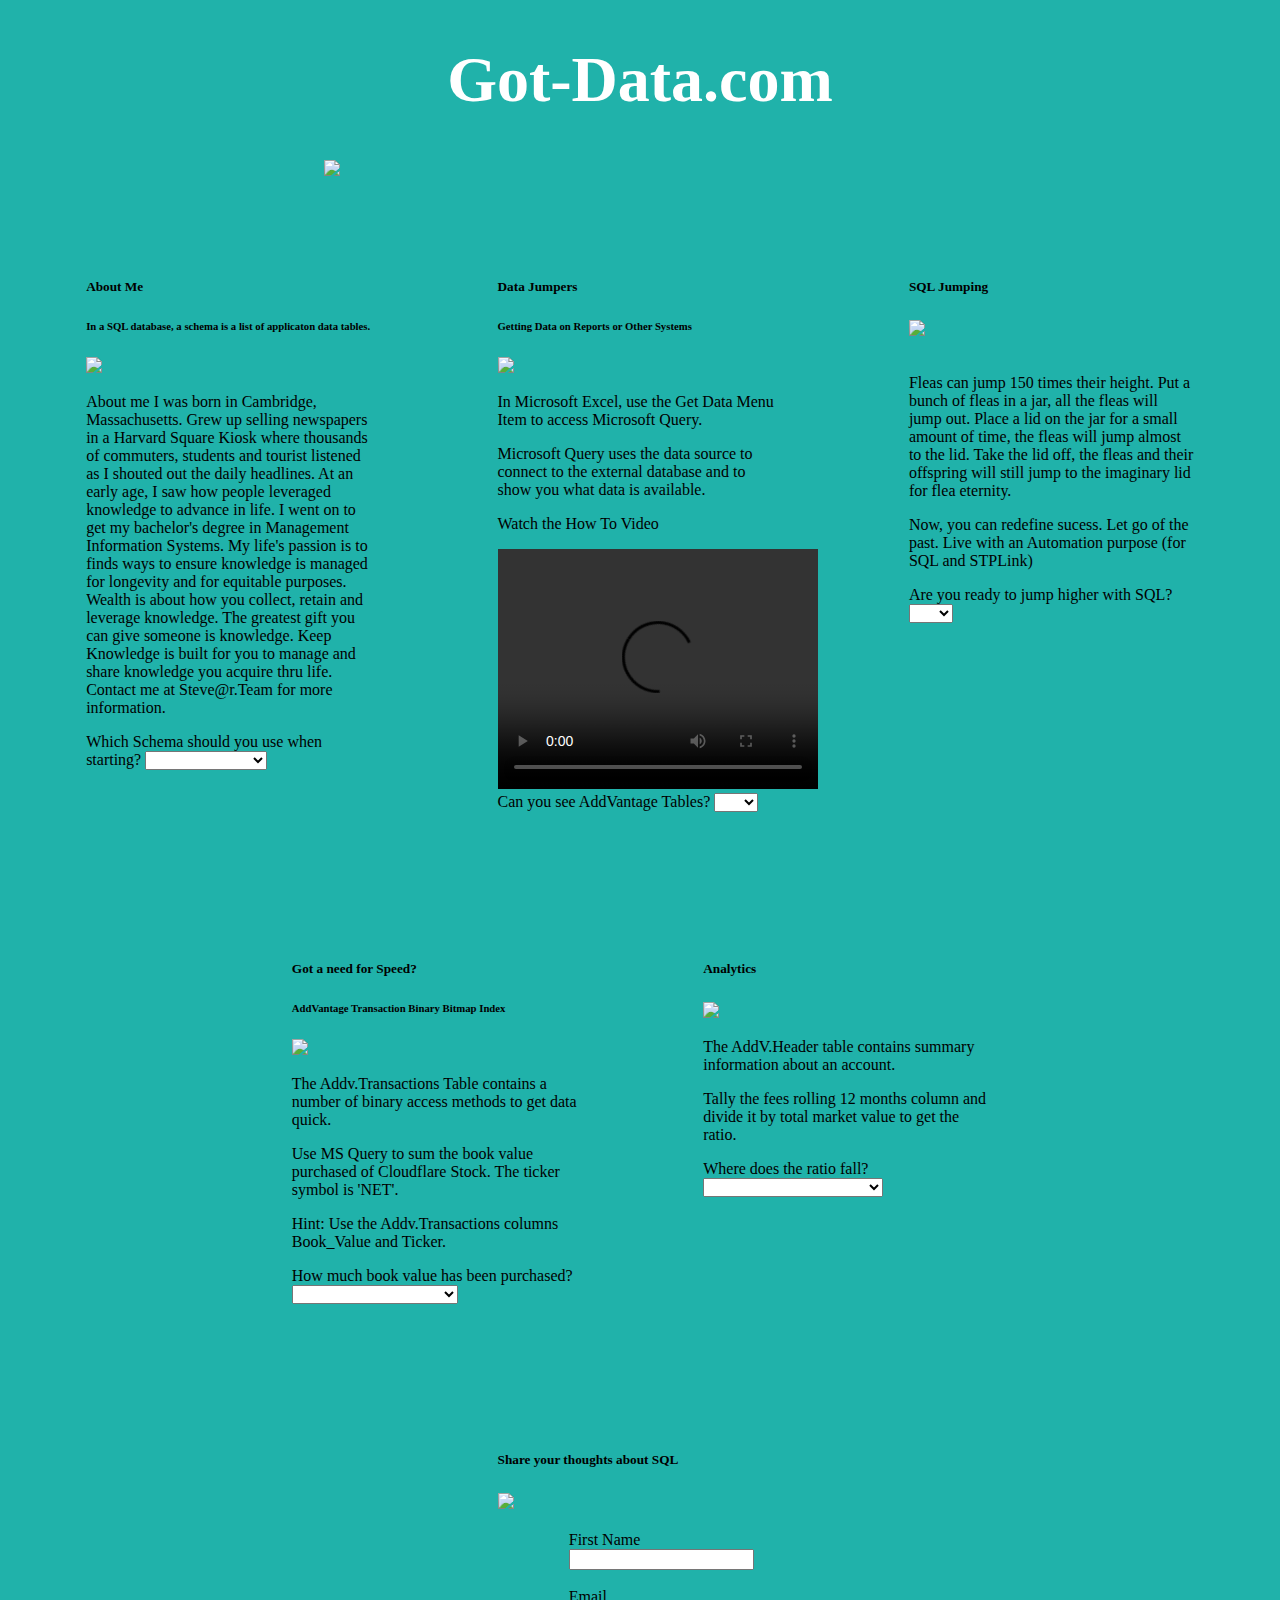
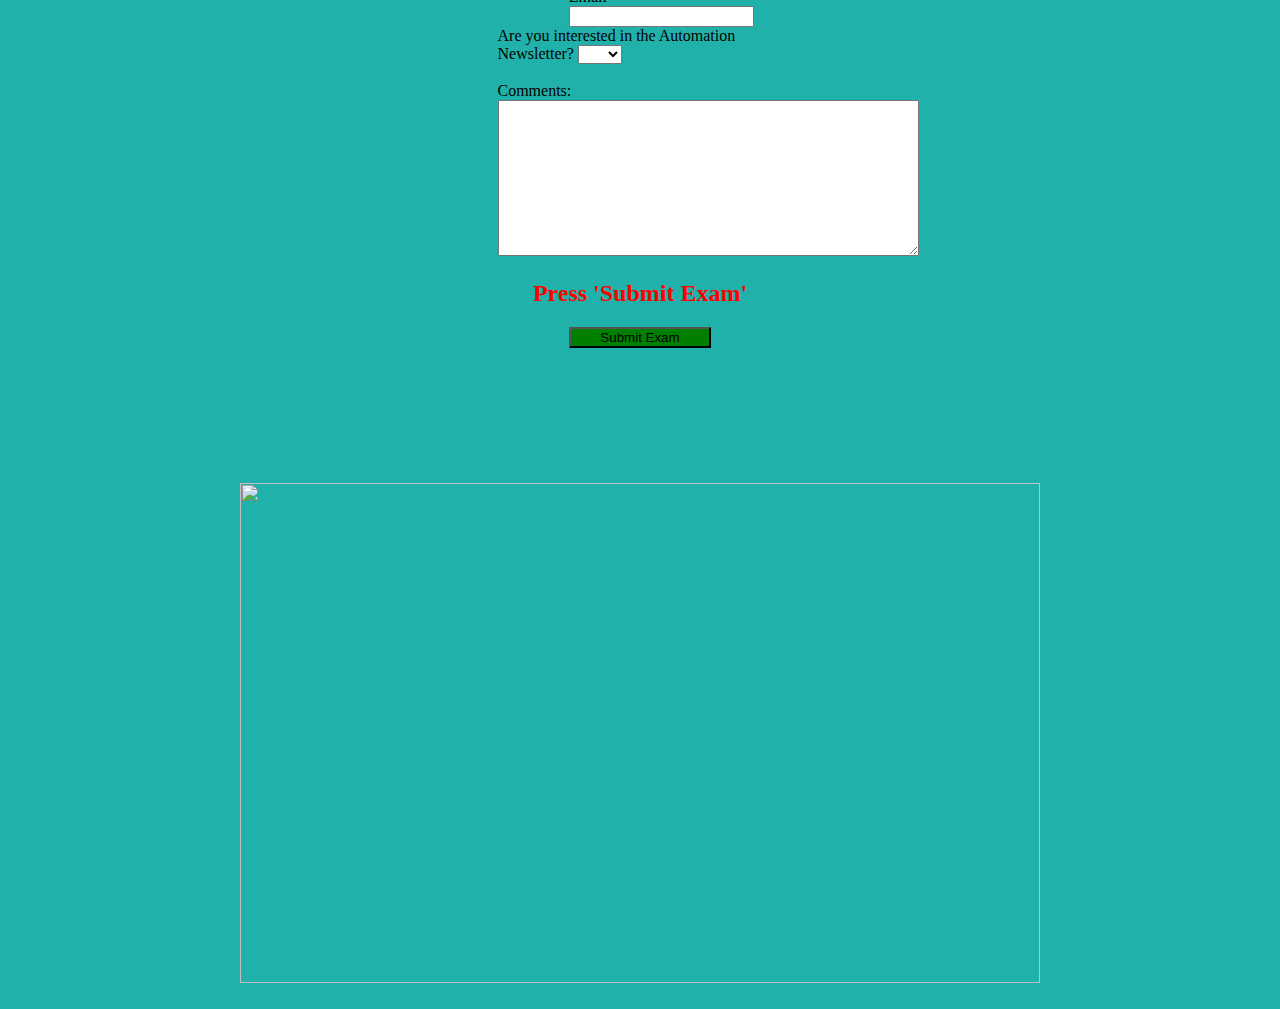
==== Public/about.html @ 65894957 "about page" ====
<!doctype html>
<html lang="en">
<head>
    <meta charset="utf8">
    <title>About Got-Data.com</title>
    <meta name="theme-color" content="#d86300">
    <meta name="mobile-web-app-capable" content="yes">
    <meta name="apple-mobile-web-app-capable" content="yes">
    <meta name="viewport" content="width=device-width,initial-scale=1">
    <link rel="icon" type="image/png" href="https://h8nw38w4.tinifycdn.com/Images/xfavoricon.png">
    <link rel="stylesheet" href="https://kendo.cdn.telerik.com/2022.3.1109/styles/kendo.default-ocean-blue.min.css">
    <link href="https://kendo.cdn.telerik.com/2021.2.511/styles/kendo.bootstrap-v4.min.css" rel="stylesheet" type="text/css" />
    <link rel="stylesheet" href="https://kendo.cdn.telerik.com/2022.3.1109/styles/kendo.default-main.min.css">
    <link rel="stylesheet" href="https://kendo.cdn.telerik.com/2022.3.1109/styles/kendo.default.mobile.min.css">
    <script src="https://kendo.cdn.telerik.com/2022.3.1109/js/jquery.min.js"></script>
    <script src="https://kendo.cdn.telerik.com/2022.3.1109/js/kendo.all.min.js"></script>
    <script src="https://kendo.cdn.telerik.com/2022.3.1109/mjs/kendo.all.js" type="module"></script> <!-- Include all Kendo UI modules. -->
    <script src="https://kendo.cdn.telerik.com/2022.3.1109/js/jszip.min.js"></script>
    <script src="https://kendo.cdn.telerik.com/2022.3.1109/js/kendo.all.min.js"></script>
    <script src="https://kendo.cdn.telerik.com/2022.3.1109/mjs/kendo.grid.js" type="module"></script>
    <style>
        img {
          width: 100%;
          height: auto;
        }
        .imgcenter {
            display: block;
            margin-left: auto;
            margin-right: auto;
            width: 100%;
            }
      </style>

</head>
<body style="background-color:lightseagreen;">
    <div class="center">
        <h1 style="color:white; font-size:400%">Got-Data.com</h1>
        <img class="imgcenter" src="https://imagedelivery.net/DlZsjGDjyacHKV6POlheIA/5b6d0cae-428f-4a8f-dcf3-3fbb91b21c00/Mobile">
    </div>
    <br />
    <form method="POST" action="/api/submit">
        <div class="cards-container">
            <div class="k-card">
                <div class="k-card-header">
                    <h5 class="k-card-title">About Me</h5>
                    <h6 class="k-card-subtitle">In a SQL database, a schema is a list of applicaton data tables.</h6>
                </div>
                <img class="k-card-image" src="https://h8nw38w4.tinifycdn.com/Images/KnowledgePhoto.png" />

                <div class="k-card-body">
                    <p>

                        About me

                        I was born in Cambridge, Massachusetts. Grew up selling newspapers in a Harvard Square Kiosk where thousands of commuters, students and tourist listened as I shouted out the daily headlines. At an early age, I saw how people leveraged knowledge to advance in life.

                        I went on to get my bachelor's degree in Management Information Systems. My life's passion is to finds ways to ensure knowledge is managed for longevity and for equitable purposes.

                        Wealth is about how you collect, retain and leverage knowledge. The greatest gift you can give someone is knowledge. Keep Knowledge is built for you to manage and share knowledge you acquire thru life. Contact me at Steve@r.Team for more information.
                    </p>
                    <p>
                    </p>
                    <p>
                </div>
                <div class="k-card-actions k-card-actions-stretched">
                    <span class="k-card-action">
                        <div class="input">
                            <label for="schema">Which Schema should you use when starting?</label>
                            <select id="schema" name="schema">
                                <option hidden disabled selected value></option>
                                <option value="VHD">Varsity Hot Dogs</option>
                                <option value="Digital SQL">Digital SQL</option>
                                <option value="AddV">AddV</option>
                                <option value="Venmo">Venmo</option>

                            </select>
                        </div>
                    </span>

                </div>
            </div>
            <div class="k-card">
                <div class="k-card-header">
                    <h5 class="k-card-title">Data Jumpers</h5>
                    <h6 class="k-card-subtitle">Getting Data on Reports or Other Systems</h6>
                </div>
                <img class="k-card-image" src="https://h8nw38w4.tinifycdn.com/Images/DataJumperseasy.jpeg" />
                <div class="k-card-body">
                    <p>In Microsoft Excel, use the Get Data Menu Item to access Microsoft Query. </p>
                    <p>Microsoft Query uses the data source to connect to the external database and to show you what data is available. <p />
                    <p>Watch the How To Video</p>
                    <video width="320" height="240" controls>
                        <source src="https://f001.backblazeb2.com/file/kImages/IntroData1.mp4" type="video/mp4">
                        Your browser does not support the video tag.
                    </video>
                </div>
                <div class="k-card-actions k-card-actions-stretched">
                    <span class="k-card-action">
                        <div class="input">
                            <label for="seetables">Can you see AddVantage Tables?</label>
                            <select id="seetables" name="seetables">
                                <option hidden disabled selected value></option>
                                <option value="Yes">Yes</option>
                                <option value="No">No</option>

                            </select>
                        </div>
                    </span>

                </div>
            </div>
            <div class="k-card">
                <div class="k-card-header">
                    <h5 class="k-card-title">SQL Jumping</h5>
                    <h6 class="k-card-subtitle"></h6>
                </div>
                <img class="k-card-image" src="https://h8nw38w4.tinifycdn.com/Images/PeopleJumping.jpeg" />
                <div class="k-card-body">
                    <br />
                    <p>
                        Fleas can jump 150 times their height. Put a bunch of fleas in a jar, all the fleas will jump out.
                        Place a lid on the jar for a small amount of time, the fleas will jump almost to the lid. Take the lid off, the fleas and their offspring will still jump to the imaginary lid for flea eternity.
                    </p>
                    <p>Now, you can redefine sucess. Let go of the past. Live with an Automation purpose (for SQL and STPLink) </p>

                </div>
                <div class="k-card-actions k-card-actions-stretched">
                    <span class="k-card-action">
                        <div class="input">
                            <label for="hsql">Are you ready to jump higher with SQL?</label>
                            <select id="hsql" name="hsql">
                                <option hidden disabled selected value></option>
                                <option value="Yes">Yes</option>
                                <option value="No">No</option>

                            </select>
                        </div>
                    </span>


                </div>
            </div>

            <div class="k-card">
                <div class="k-card-header">
                    <h5 class="k-card-title">Got a need for Speed?</h5>
                    <h6 class="k-card-subtitle">AddVantage Transaction Binary Bitmap Index</h6>
                </div>
                <img class="k-card-image" src="https://imagedelivery.net/DlZsjGDjyacHKV6POlheIA/1b7334e8-15e7-464d-3c14-389bdd0b2000/Mobile" />
                <div class="k-card-body">
                    <p>The Addv.Transactions Table contains a number of binary access methods to get data quick.</p>
                    <p>Use MS Query to sum the book value purchased of Cloudflare Stock. The ticker symbol is 'NET'.</p>
                    <p>Hint: Use the Addv.Transactions columns Book_Value and Ticker.</p>

                </div>
                <div class="k-card-actions k-card-actions-stretched">
                    <span class="k-card-action">
                        <div class="input">
                            <label for="netv">How much book value has been purchased?</label>
                            <select id="netv" name="netv">
                                <option hidden disabled selected value></option>
                                <option value="0">$0</option>
                                <option value="2">Between 200k and 300k</option>
                                <option value="3">Between 300k and 400k</option>
                                <option value="4">Between 1 and 2 Million</option>

                            </select>
                        </div>
                    </span>
                </div>
            </div>


            <div class="k-card">
                <div class="k-card-header">
                    <h5 class="k-card-title">Analytics</h5>
                    <h6 class="k-card-subtitle"><strong></strong></h6>
                </div>
                <img class="k-card-image" src="https://h8nw38w4.tinifycdn.com/Images/deeplearning.jpg" />
                <div class="k-card-body">
                    <p>
                        The AddV.Header table contains summary information about an account.
                    </p>
                    <p>Tally the fees rolling 12 months column and divide it by total market value to get the ratio.</p>
                </div>
                <div class="k-card-actions k-card-actions-stretched">
                    <span class="k-card-action">
                        <div class="input">
                            <label for="ratio1">Where does the ratio fall?</label>
                            <select id="ratio1" name="ratio1">
                                <option hidden disabled selected value></option>
                                <option value="0">Less Than 50 Basis Points</option>
                                <option value="2">Less Than 1%</option>
                                <option value="3">Between 1% and 2%</option>
                                <option value="4">Greater than 2%</option>

                            </select>
                        </div>
                    </span>


                </div>
            </div>

        </div>
        <div class="cards-container">
            <div class="k-card center">
                <div class="k-card-header">
                    <h5 class="k-card-title">Share your thoughts about SQL</h5>
                    <h6 class="k-card-subtitle"></h6>
                </div>
                <img class="k-card-image" src="https://h8nw38w4.tinifycdn.com/Images/happyguyred.jpg" />
                <div class="k-card-body">
                </div>
                <div class="k-card-actions k-card-actions-stretched">
                    <span class="k-card-action">
                        <br />
                        <div class="input center">
                            <label for="fname">First Name</label>
                            <input id="fname" name="fname" type="text" />
                        </div>
                    </span>

                </div>
                <div class="k-card-actions k-card-actions-stretched">
                    <span class="k-card-action">
                        <br />
                        <div class="input center">
                            <label for="email">Email</label>
                            <input id="email" name="email" type="email" />
                        </div>
                    </span>

                </div>
                <div class="k-card-actions k-card-actions-stretched">
                    <span class="k-card-action">
                        <div class="input">
                            <label for="hauto">Are you interested in the Automation Newsletter?</label>
                            <select id="hauto" name="hauto">
                                <option hidden disabled selected value></option>
                                <option value="Yes">Yes</option>
                                <option value="No">No</option>

                            </select>
                        </div>
                    </span>


                </div>
                <div class="k-card-actions k-card-actions-stretched">
                    <span class="k-card-action">
                        <br />
                        <div class="input">
                            <label for="comments">Comments:</label>
                            <textarea id="comments" name="comments" rows="10" cols="50">
				            </textarea>
                        </div>
                    </span>

                </div>
                <div class="k-card-actions k-card-actions-stretched">
                    <span class="k-card-action">
                        <h2 style="color:red">Press 'Submit Exam'</h2>
                        <button class="center" style="background-color:green" type="submit">Submit Exam</button>

                    </span>

                </div>
            </div>
                <style>
                    h1 {
                        text-align: center;
                    }

                    h2 {
                        text-align: center;
                    }

                    .center {
                        display: block;
                        margin-left: auto;
                        margin-right: auto;
                        width: 50%;
                    }

                    .pad {
                        padding-top: 150px;
                        padding-right: 150px;
                        padding-bottom: 150px;
                        padding-left: 150px;
                    }
                </style>

                <style>
                    .cards-container {
                        display: flex;
                        flex-wrap: wrap;
                        justify-content: center;
                    }

                    .k-card {
                        width: 285px;
                        margin: 5%;
                    }

                    .k-card-footer {
                        text-align: center;
                    }
                </style>
            </div>

            <br />
            <br />
            <br />
            <br />
    </form>
        <img src="https://h8nw38w4.tinifycdn.com/Images/happypeoplegettingsmarter.jpg" class="center" style="height: 500px; width: 800px;" />

        <br />
</body>
</html>
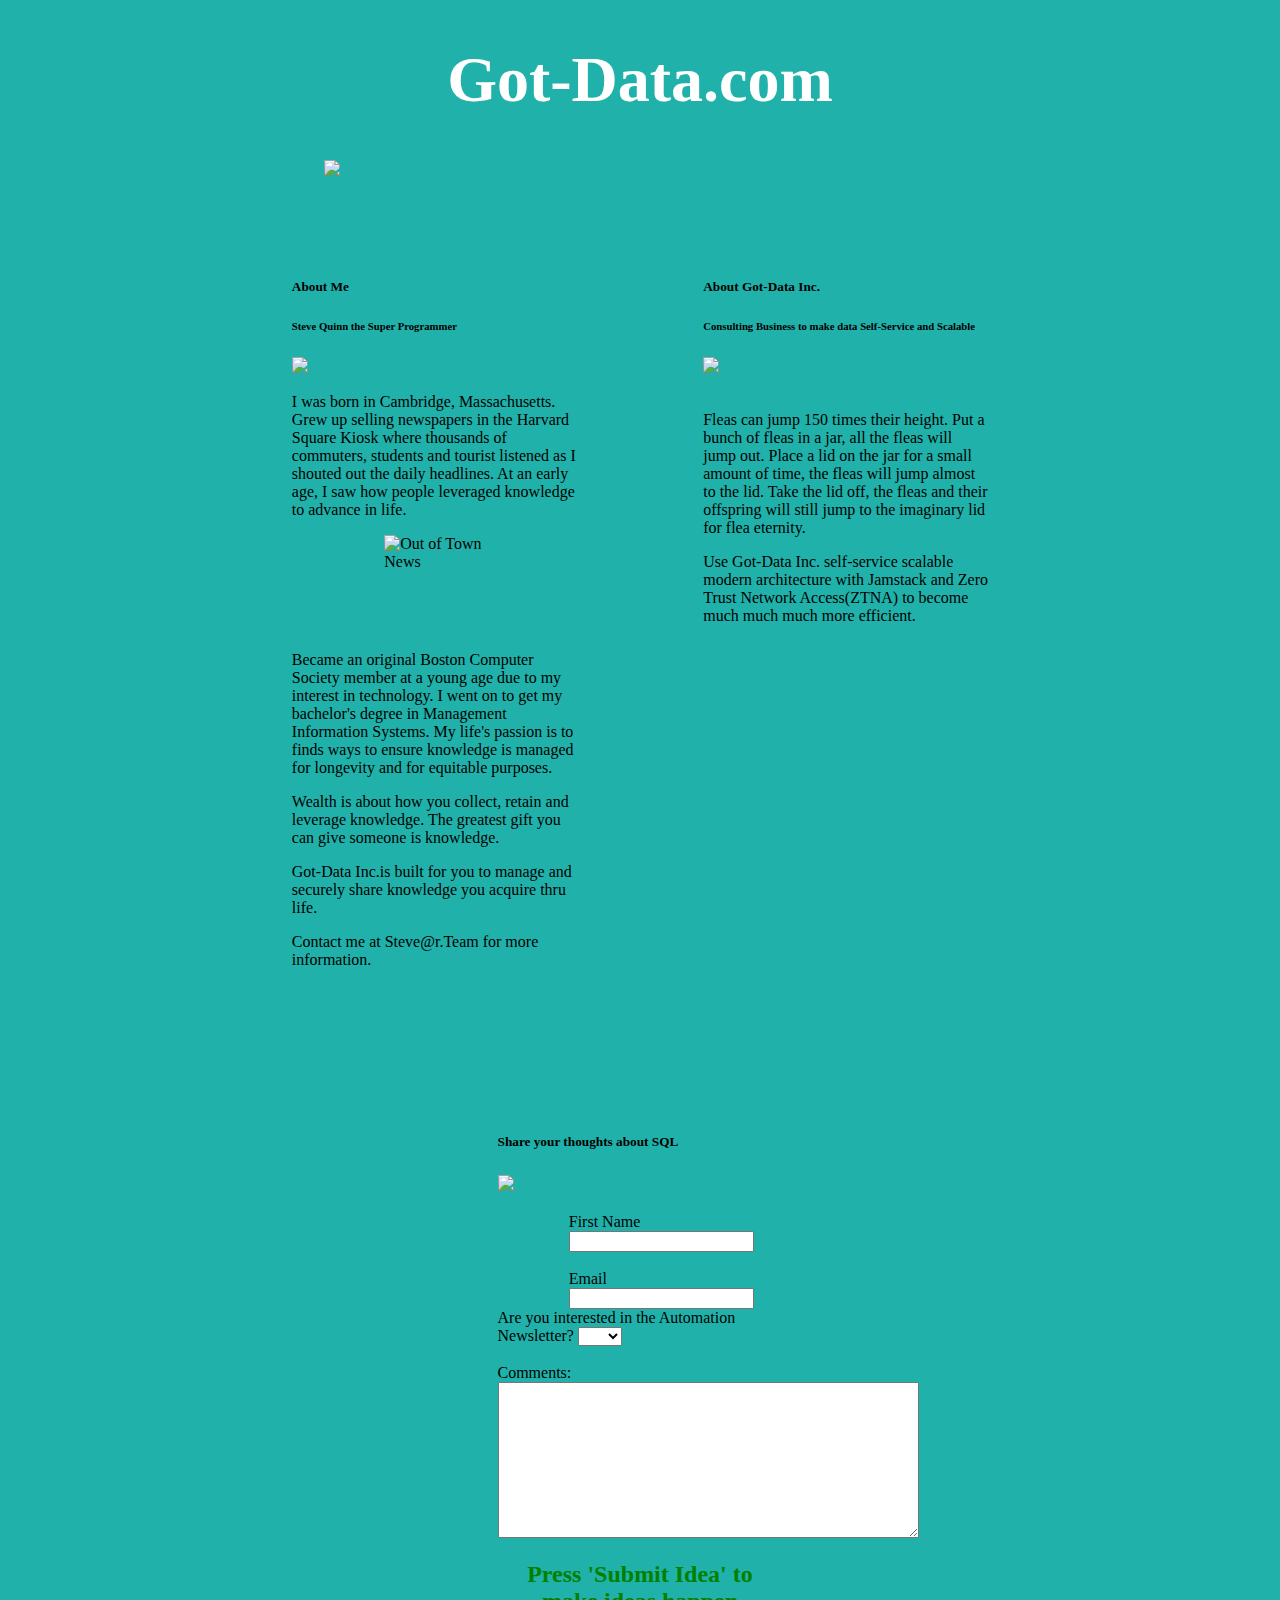
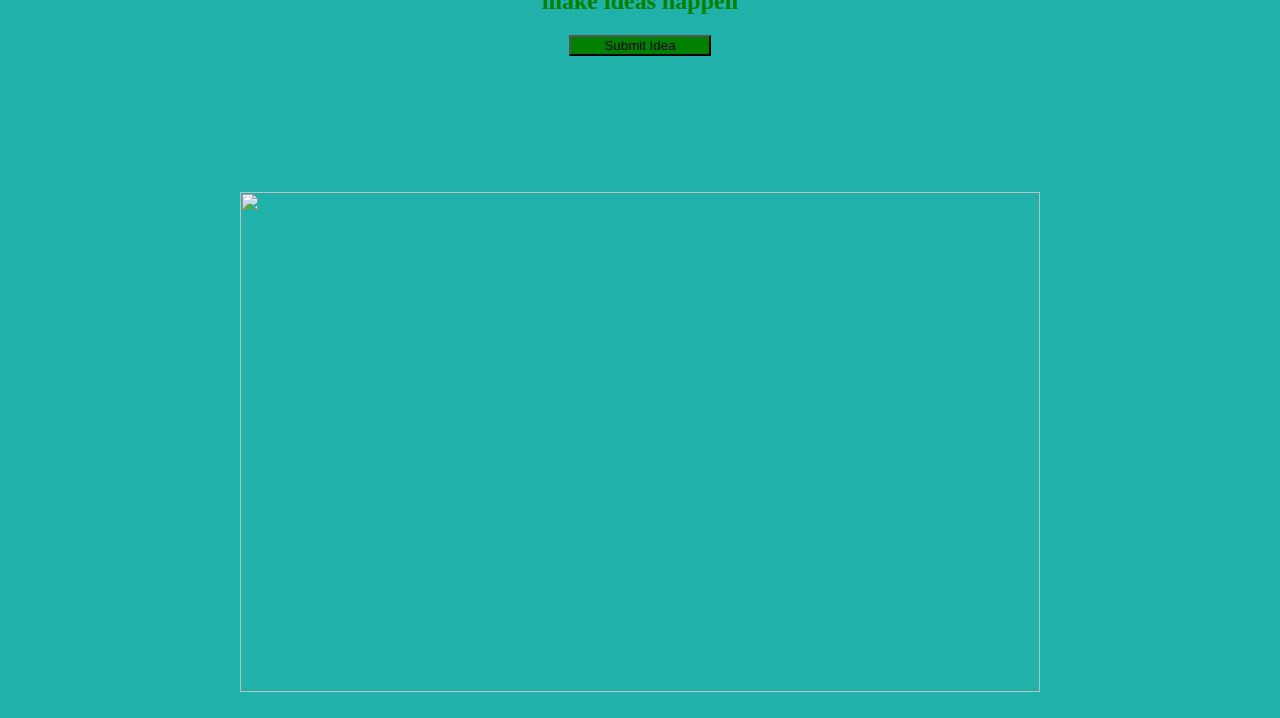
==== commit 9c649c0c: "About screen" ====
--- a/Public/about.html
+++ b/Public/about.html
@@ -43,76 +43,25 @@
             <div class="k-card">
                 <div class="k-card-header">
                     <h5 class="k-card-title">About Me</h5>
-                    <h6 class="k-card-subtitle">In a SQL database, a schema is a list of applicaton data tables.</h6>
+                    <h6 class="k-card-subtitle">Steve Quinn the Super Programmer</h6>
                 </div>
-                <img class="k-card-image" src="https://h8nw38w4.tinifycdn.com/Images/KnowledgePhoto.png" />
+                <img class="k-card-image" src="https://imagedelivery.net/DlZsjGDjyacHKV6POlheIA/912d3cb5-0720-435b-3adb-40906365f800/Mobile" />
 
                 <div class="k-card-body">
-                    <p>
-
-                        About me
-
-                        I was born in Cambridge, Massachusetts. Grew up selling newspapers in a Harvard Square Kiosk where thousands of commuters, students and tourist listened as I shouted out the daily headlines. At an early age, I saw how people leveraged knowledge to advance in life.
-
-                        I went on to get my bachelor's degree in Management Information Systems. My life's passion is to finds ways to ensure knowledge is managed for longevity and for equitable purposes.
-
-                        Wealth is about how you collect, retain and leverage knowledge. The greatest gift you can give someone is knowledge. Keep Knowledge is built for you to manage and share knowledge you acquire thru life. Contact me at Steve@r.Team for more information.
-                    </p>
-                    <p>
-                    </p>
-                    <p>
+                    <p>I was born in Cambridge, Massachusetts. Grew up selling newspapers in the Harvard Square Kiosk where thousands of commuters, students and tourist listened as I shouted out the daily headlines. At an early age, I saw how people leveraged knowledge to advance in life.</p>
+                    <img class="imgcenter" alt="Out of Town News" style="width:100px;height:100px;"src="https://imagedelivery.net/DlZsjGDjyacHKV6POlheIA/0e9e944e-d3e3-4b35-16c0-6766d4055900/Mobile">
+                    
+                    <p>Became an original Boston Computer Society member at a young age due to my interest in technology. I went on to get my bachelor's degree in Management Information Systems. My life's passion is to finds ways to ensure knowledge is managed for longevity and for equitable purposes.</p>
+                    
+                    <p>Wealth is about how you collect, retain and leverage knowledge. The greatest gift you can give someone is knowledge. <p>Got-Data Inc.is built for you to manage and securely share knowledge you acquire thru life.</p> <p>Contact me at Steve@r.Team for more information.</p>
                 </div>
                 <div class="k-card-actions k-card-actions-stretched">
-                    <span class="k-card-action">
-                        <div class="input">
-                            <label for="schema">Which Schema should you use when starting?</label>
-                            <select id="schema" name="schema">
-                                <option hidden disabled selected value></option>
-                                <option value="VHD">Varsity Hot Dogs</option>
-                                <option value="Digital SQL">Digital SQL</option>
-                                <option value="AddV">AddV</option>
-                                <option value="Venmo">Venmo</option>
-
-                            </select>
-                        </div>
-                    </span>
-
                 </div>
             </div>
             <div class="k-card">
                 <div class="k-card-header">
-                    <h5 class="k-card-title">Data Jumpers</h5>
-                    <h6 class="k-card-subtitle">Getting Data on Reports or Other Systems</h6>
-                </div>
-                <img class="k-card-image" src="https://h8nw38w4.tinifycdn.com/Images/DataJumperseasy.jpeg" />
-                <div class="k-card-body">
-                    <p>In Microsoft Excel, use the Get Data Menu Item to access Microsoft Query. </p>
-                    <p>Microsoft Query uses the data source to connect to the external database and to show you what data is available. <p />
-                    <p>Watch the How To Video</p>
-                    <video width="320" height="240" controls>
-                        <source src="https://f001.backblazeb2.com/file/kImages/IntroData1.mp4" type="video/mp4">
-                        Your browser does not support the video tag.
-                    </video>
-                </div>
-                <div class="k-card-actions k-card-actions-stretched">
-                    <span class="k-card-action">
-                        <div class="input">
-                            <label for="seetables">Can you see AddVantage Tables?</label>
-                            <select id="seetables" name="seetables">
-                                <option hidden disabled selected value></option>
-                                <option value="Yes">Yes</option>
-                                <option value="No">No</option>
-
-                            </select>
-                        </div>
-                    </span>
-
-                </div>
-            </div>
-            <div class="k-card">
-                <div class="k-card-header">
-                    <h5 class="k-card-title">SQL Jumping</h5>
-                    <h6 class="k-card-subtitle"></h6>
+                    <h5 class="k-card-title">About Got-Data Inc.</h5>
+                    <h6 class="k-card-subtitle">Consulting Business to make data Self-Service and Scalable</h6>
                 </div>
                 <img class="k-card-image" src="https://h8nw38w4.tinifycdn.com/Images/PeopleJumping.jpeg" />
                 <div class="k-card-body">
@@ -121,89 +70,16 @@
                         Fleas can jump 150 times their height. Put a bunch of fleas in a jar, all the fleas will jump out.
                         Place a lid on the jar for a small amount of time, the fleas will jump almost to the lid. Take the lid off, the fleas and their offspring will still jump to the imaginary lid for flea eternity.
                     </p>
-                    <p>Now, you can redefine sucess. Let go of the past. Live with an Automation purpose (for SQL and STPLink) </p>
+                    <p>Use Got-Data Inc. self-service scalable modern architecture  with Jamstack and Zero Trust Network Access(ZTNA) to become much much much more efficient.</p>
 
                 </div>
                 <div class="k-card-actions k-card-actions-stretched">
-                    <span class="k-card-action">
-                        <div class="input">
-                            <label for="hsql">Are you ready to jump higher with SQL?</label>
-                            <select id="hsql" name="hsql">
-                                <option hidden disabled selected value></option>
-                                <option value="Yes">Yes</option>
-                                <option value="No">No</option>
-
-                            </select>
-                        </div>
-                    </span>
-
-
-                </div>
-            </div>
-
-            <div class="k-card">
-                <div class="k-card-header">
-                    <h5 class="k-card-title">Got a need for Speed?</h5>
-                    <h6 class="k-card-subtitle">AddVantage Transaction Binary Bitmap Index</h6>
-                </div>
-                <img class="k-card-image" src="https://imagedelivery.net/DlZsjGDjyacHKV6POlheIA/1b7334e8-15e7-464d-3c14-389bdd0b2000/Mobile" />
-                <div class="k-card-body">
-                    <p>The Addv.Transactions Table contains a number of binary access methods to get data quick.</p>
-                    <p>Use MS Query to sum the book value purchased of Cloudflare Stock. The ticker symbol is 'NET'.</p>
-                    <p>Hint: Use the Addv.Transactions columns Book_Value and Ticker.</p>
-
-                </div>
-                <div class="k-card-actions k-card-actions-stretched">
-                    <span class="k-card-action">
-                        <div class="input">
-                            <label for="netv">How much book value has been purchased?</label>
-                            <select id="netv" name="netv">
-                                <option hidden disabled selected value></option>
-                                <option value="0">$0</option>
-                                <option value="2">Between 200k and 300k</option>
-                                <option value="3">Between 300k and 400k</option>
-                                <option value="4">Between 1 and 2 Million</option>
-
-                            </select>
-                        </div>
-                    </span>
-                </div>
-            </div>
-
-
-            <div class="k-card">
-                <div class="k-card-header">
-                    <h5 class="k-card-title">Analytics</h5>
-                    <h6 class="k-card-subtitle"><strong></strong></h6>
-                </div>
-                <img class="k-card-image" src="https://h8nw38w4.tinifycdn.com/Images/deeplearning.jpg" />
-                <div class="k-card-body">
-                    <p>
-                        The AddV.Header table contains summary information about an account.
-                    </p>
-                    <p>Tally the fees rolling 12 months column and divide it by total market value to get the ratio.</p>
-                </div>
-                <div class="k-card-actions k-card-actions-stretched">
-                    <span class="k-card-action">
-                        <div class="input">
-                            <label for="ratio1">Where does the ratio fall?</label>
-                            <select id="ratio1" name="ratio1">
-                                <option hidden disabled selected value></option>
-                                <option value="0">Less Than 50 Basis Points</option>
-                                <option value="2">Less Than 1%</option>
-                                <option value="3">Between 1% and 2%</option>
-                                <option value="4">Greater than 2%</option>
-
-                            </select>
-                        </div>
-                    </span>
-
-
+                    
                 </div>
             </div>
 
         </div>
-        <div class="cards-container">
+            <div class="cards-container">
             <div class="k-card center">
                 <div class="k-card-header">
                     <h5 class="k-card-title">Share your thoughts about SQL</h5>
@@ -260,8 +136,8 @@
                 </div>
                 <div class="k-card-actions k-card-actions-stretched">
                     <span class="k-card-action">
-                        <h2 style="color:red">Press 'Submit Exam'</h2>
-                        <button class="center" style="background-color:green" type="submit">Submit Exam</button>
+                        <h2 style="color:green">Press 'Submit Idea' to make ideas happen</h2>
+                        <button class="center" style="background-color:green" type="submit">Submit Idea</button>
 
                     </span>
 
